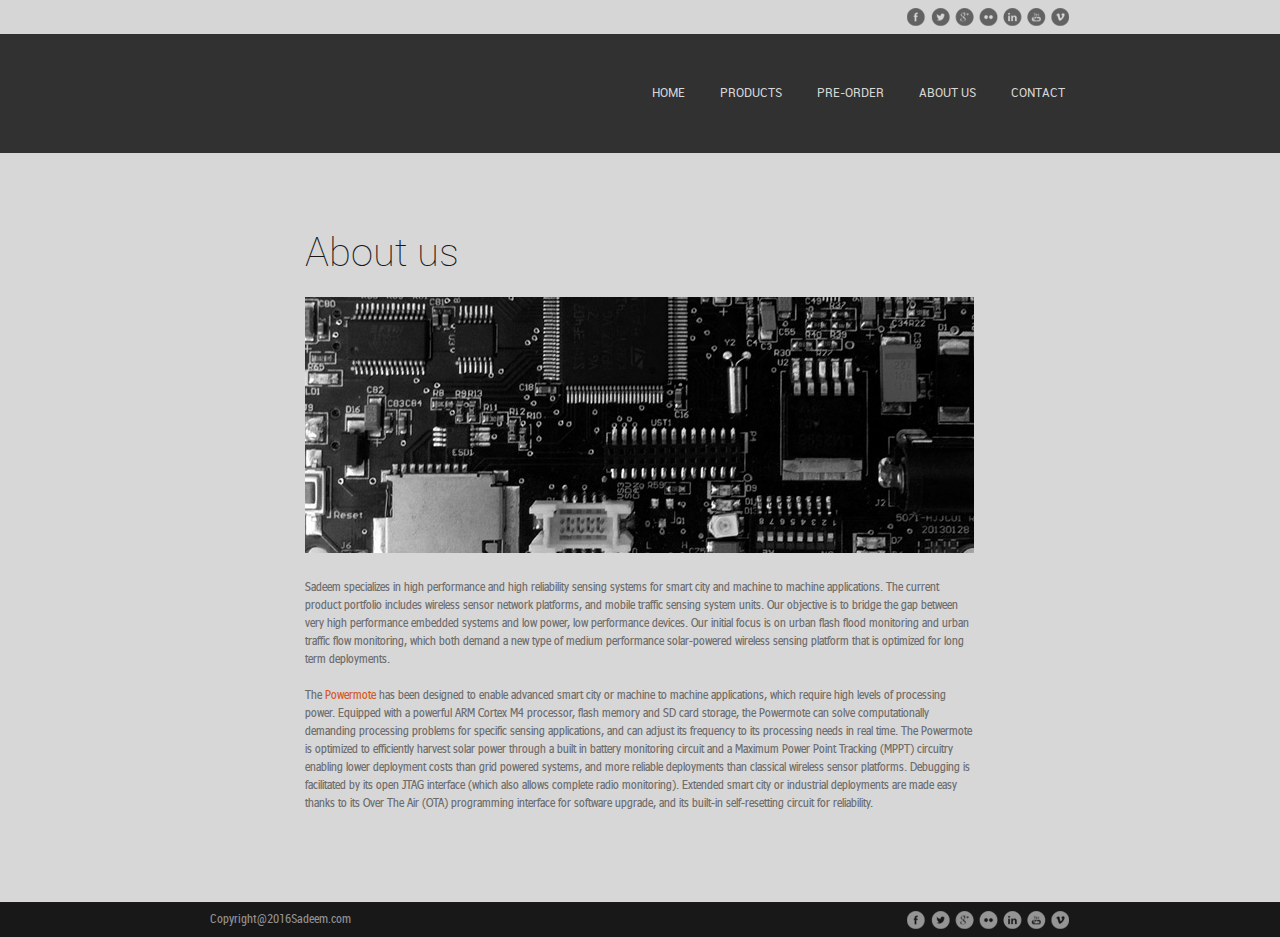
==== about.html @ ff072390 "first" ====
<!DOCTYPE html>
<html lang="en">
<head>
	<meta charset="UTF-8" />
	
	<title>Sadeem</title>

	<meta http-equiv="X-UA-Compatible" content="IE=edge">
	<meta name="viewport" content="width=device-width, initial-scale=1, maximum-scale=1, user-scalable=no">
	
	<link rel="shortcut icon" type="image/x-icon" href="css/images/favicon.ico" />

	<link rel="stylesheet" href="css/fonts.css" />
	<link rel="stylesheet" href="css/jquery.fullscreener.css" />
	<link rel="stylesheet" href="css/style.css" />

	<script type="text/javascript" src="js/jquery-1.11.0.min.js"></script>
	<script type="text/javascript" src="js/jquery.carouFredSel-6.2.0-packed.js"></script>
	<script type="text/javascript" src="js/jquery.fullscreener.min.js"></script>
	<script type="text/javascript" src="js/jquery.touchSwipe.js"></script>
	<script type="text/javascript" src="js/functions.js"></script>
</head>
<body>
<div class="wrapper">
	<div class="bar">
		<div class="shell clearfix">
			<div class="socials">
				<ul>
					<li>
						<a href="https://www.facebook.com/KAUSTOfficial" class="link-facebook" target="_blank">Facebook</a>
					</li>
					
					<li>
						<a href="https://twitter.com/KAUSTinnovation" class="link-twitter" target="_blank">Twitter</a>
					</li>
					
					<li>
						<a href="https://plus.google.com/+kaust" class="link-googleplus" target="_blank">Googleplus</a>
					</li>
					
					<li>
						<a href="https://www.flickr.com/photos/kaust_photos/" class="link-flickr" target="_blank">Flickr</a>
					</li>
					
					<li>
						<a href="https://www.linkedin.com/company/kaust" class="link-linkedin" target="_blank">Linkedin</a>
					</li>
					
					<li>
						<a href="http://www.youtube.com/user/KAUSTInnovation" class="link-youtube" target="_blank">Youtube</a>
					</li>
					
					<li>
						<a href="http://vimeo.com/kaust" class="link-vimeo" target="_blank">Vimeo</a>
					</li>
				</ul>
			</div><!-- /.socials -->
		</div><!-- /.shell -->
	</div><!-- /.bar -->

	<header class="header">
		<div class="shell">
			<a href="home.html" class="logo">Sadeem - Wireless Sensing Systems</a>
			
			<a href="#" class="nav-btn"><span></span><span></span><span></span></a>

			<nav class="nav">
				<ul>
					<li>
						<a href="home.html">HOME</a>
					</li>
					
					<li>
						<a href="products.html">PRODUCTS</a>
					</li>

					<li>
						<a href="order.html">PRE-ORDER</a>
					</li>
					
					<li>
						<a href="about.html">ABOUT US</a>
					</li>
					
					<li>
						<a href="contact.html">CONTACT</a>
					</li>
				</ul>
			</nav><!-- /.nav -->
		</div><!-- /.shell -->
	</header><!-- /.header -->

	<section class="section section-about">
		<div class="shell-secondary">
			<h2 class="section-title">About us</h2><!-- /.section-title -->

			<img src="css/images/about-img.jpg" alt="" class="section-image">

			<div class="section-entry">
				<p>Sadeem specializes in high performance and high reliability sensing systems for smart city and machine to machine applications. The current product portfolio includes wireless sensor network platforms, and mobile traffic sensing system units. Our objective is to bridge the gap between very high performance embedded systems and low power, low performance devices. Our initial focus is on urban flash flood monitoring and urban traffic flow monitoring, which both demand a new type of medium performance solar-powered wireless sensing platform that is optimized for long term deployments. </p>



				<p>The <a href="product-1.html">Powermote</a> has been designed to enable advanced smart city or machine to machine applications, which require high levels of processing power. Equipped with a powerful ARM Cortex M4 processor, flash memory and SD card storage, the Powermote can solve computationally demanding processing problems for specific sensing applications, and can adjust its frequency to its processing needs in real time. The Powermote is optimized to efficiently harvest solar power through a built in battery monitoring circuit and a Maximum Power Point Tracking (MPPT) circuitry enabling lower deployment costs than grid powered systems, and more reliable deployments than classical wireless sensor platforms. Debugging is facilitated by its open JTAG interface (which also allows complete radio monitoring). Extended smart city or industrial deployments are made easy thanks to its Over The Air (OTA) programming interface for software upgrade, and its built-in self-resetting circuit for reliability. </p>

				
			</div><!-- /.section-entry -->
		</div><!-- /.shell-secondary -->
	</section><!-- /.section section-about -->
	<footer class="footer">
		<div class="shell clearfix">
			<p class="copyright">Copyright@2016Sadeem.com</p><!-- /.copyright -->

			<div class="socials socials-secondary">
				<ul>
					<li>
						<a href="https://www.facebook.com/KAUSTOfficial" class="link-facebook" target="_blank">Facebook</a>
					</li>
					
					<li>
						<a href="https://twitter.com/KAUSTinnovation" class="link-twitter" target="_blank">Twitter</a>
					</li>
					
					<li>
						<a href="https://plus.google.com/+kaust" class="link-googleplus" target="_blank">Googleplus</a>
					</li>
					
					<li>
						<a href="https://www.flickr.com/photos/kaust_photos/" class="link-flickr" target="_blank">Flickr</a>
					</li>
					
					<li>
						<a href="https://www.linkedin.com/company/kaust" class="link-linkedin" target="_blank">Linkedin</a>
					</li>
					
					<li>
						<a href="http://www.youtube.com/user/KAUSTInnovation" class="link-youtube" target="_blank">Youtube</a>
					</li>
					
					<li>
						<a href="http://vimeo.com/kaust" class="link-vimeo" target="_blank">Vimeo</a>
					</li>
				</ul>
			</div><!-- /.socials -->
		</div><!-- /.shell -->
	</footer><!-- /.footer -->
</div><!-- /.wrapper -->
</body>
</html>
---- css/fonts.css ----
@font-face {
    font-family: 'RobotoRegular';
    src: url('fonts/Roboto-Regular-webfont.eot');
    src: url('fonts/Roboto-Regular-webfont.eot?#iefix') format('embedded-opentype'),
         url('fonts/Roboto-Regular-webfont.woff') format('woff'),
         url('fonts/Roboto-Regular-webfont.ttf') format('truetype'),
         url('fonts/Roboto-Regular-webfont.svg#RobotoRegular') format('svg');
    font-weight: normal;
    font-style: normal;
}
@font-face {
    font-family: 'RobotoItalic';
    src: url('fonts/Roboto-Italic-webfont.eot');
    src: url('fonts/Roboto-Italic-webfont.eot?#iefix') format('embedded-opentype'),
         url('fonts/Roboto-Italic-webfont.woff') format('woff'),
         url('fonts/Roboto-Italic-webfont.ttf') format('truetype'),
         url('fonts/Roboto-Italic-webfont.svg#RobotoItalic') format('svg');
    font-weight: normal;
    font-style: normal;
}
@font-face {
    font-family: 'RobotoBold';
    src: url('fonts/Roboto-Bold-webfont.eot');
    src: url('fonts/Roboto-Bold-webfont.eot?#iefix') format('embedded-opentype'),
         url('fonts/Roboto-Bold-webfont.woff') format('woff'),
         url('fonts/Roboto-Bold-webfont.ttf') format('truetype'),
         url('fonts/Roboto-Bold-webfont.svg#RobotoBold') format('svg');
    font-weight: normal;
    font-style: normal;
}
@font-face {
    font-family: 'RobotoBoldItalic';
    src: url('fonts/Roboto-BoldItalic-webfont.eot');
    src: url('fonts/Roboto-BoldItalic-webfont.eot?#iefix') format('embedded-opentype'),
         url('fonts/Roboto-BoldItalic-webfont.woff') format('woff'),
         url('fonts/Roboto-BoldItalic-webfont.ttf') format('truetype'),
         url('fonts/Roboto-BoldItalic-webfont.svg#RobotoBoldItalic') format('svg');
    font-weight: normal;
    font-style: normal;
}
@font-face {
    font-family: 'RobotoCondensed';
    src: url('fonts/Roboto-Condensed-webfont.eot');
    src: url('fonts/Roboto-Condensed-webfont.eot?#iefix') format('embedded-opentype'),
         url('fonts/Roboto-Condensed-webfont.woff') format('woff'),
         url('fonts/Roboto-Condensed-webfont.ttf') format('truetype'),
         url('fonts/Roboto-Condensed-webfont.svg#RobotoCondensed') format('svg');
    font-weight: normal;
    font-style: normal;
}
@font-face {
    font-family: 'RobotoCondensedItalic';
    src: url('fonts/Roboto-CondensedItalic-webfont.eot');
    src: url('fonts/Roboto-CondensedItalic-webfont.eot?#iefix') format('embedded-opentype'),
         url('fonts/Roboto-CondensedItalic-webfont.woff') format('woff'),
         url('fonts/Roboto-CondensedItalic-webfont.ttf') format('truetype'),
         url('fonts/Roboto-CondensedItalic-webfont.svg#RobotoCondensedItalic') format('svg');
    font-weight: normal;
    font-style: normal;
}
@font-face {
    font-family: 'RobotoBoldCondensed';
    src: url('fonts/Roboto-BoldCondensed-webfont.eot');
    src: url('fonts/Roboto-BoldCondensed-webfont.eot?#iefix') format('embedded-opentype'),
         url('fonts/Roboto-BoldCondensed-webfont.woff') format('woff'),
         url('fonts/Roboto-BoldCondensed-webfont.ttf') format('truetype'),
         url('fonts/Roboto-BoldCondensed-webfont.svg#RobotoBoldCondensed') format('svg');
    font-weight: normal;
    font-style: normal;
}
@font-face {
    font-family: 'RobotoBoldCondensedItalic';
    src: url('fonts/Roboto-BoldCondensedItalic-webfont.eot');
    src: url('fonts/Roboto-BoldCondensedItalic-webfont.eot?#iefix') format('embedded-opentype'),
         url('fonts/Roboto-BoldCondensedItalic-webfont.woff') format('woff'),
         url('fonts/Roboto-BoldCondensedItalic-webfont.ttf') format('truetype'),
         url('fonts/Roboto-BoldCondensedItalic-webfont.svg#RobotoBoldCondensedItalic') format('svg');
    font-weight: normal;
    font-style: normal;
}
@font-face {
    font-family: 'RobotoThin';
    src: url('fonts/Roboto-Thin-webfont.eot');
    src: url('fonts/Roboto-Thin-webfont.eot?#iefix') format('embedded-opentype'),
         url('fonts/Roboto-Thin-webfont.woff') format('woff'),
         url('fonts/Roboto-Thin-webfont.ttf') format('truetype'),
         url('fonts/Roboto-Thin-webfont.svg#RobotoThin') format('svg');
    font-weight: normal;
    font-style: normal;
}
@font-face {
    font-family: 'RobotoThinItalic';
    src: url('fonts/Roboto-ThinItalic-webfont.eot');
    src: url('fonts/Roboto-ThinItalic-webfont.eot?#iefix') format('embedded-opentype'),
         url('fonts/Roboto-ThinItalic-webfont.woff') format('woff'),
         url('fonts/Roboto-ThinItalic-webfont.ttf') format('truetype'),
         url('fonts/Roboto-ThinItalic-webfont.svg#RobotoThinItalic') format('svg');
    font-weight: normal;
    font-style: normal;
}
@font-face {
    font-family: 'RobotoLight';
    src: url('fonts/Roboto-Light-webfont.eot');
    src: url('fonts/Roboto-Light-webfont.eot?#iefix') format('embedded-opentype'),
         url('fonts/Roboto-Light-webfont.woff') format('woff'),
         url('fonts/Roboto-Light-webfont.ttf') format('truetype'),
         url('fonts/Roboto-Light-webfont.svg#RobotoLight') format('svg');
    font-weight: normal;
    font-style: normal;
}
@font-face {
    font-family: 'RobotoLightItalic';
    src: url('fonts/Roboto-LightItalic-webfont.eot');
    src: url('fonts/Roboto-LightItalic-webfont.eot?#iefix') format('embedded-opentype'),
         url('fonts/Roboto-LightItalic-webfont.woff') format('woff'),
         url('fonts/Roboto-LightItalic-webfont.ttf') format('truetype'),
         url('fonts/Roboto-LightItalic-webfont.svg#RobotoLightItalic') format('svg');
    font-weight: normal;
    font-style: normal;
}
@font-face {
    font-family: 'RobotoMedium';
    src: url('fonts/Roboto-Medium-webfont.eot');
    src: url('fonts/Roboto-Medium-webfont.eot?#iefix') format('embedded-opentype'),
         url('fonts/Roboto-Medium-webfont.woff') format('woff'),
         url('fonts/Roboto-Medium-webfont.ttf') format('truetype'),
         url('fonts/Roboto-Medium-webfont.svg#RobotoMedium') format('svg');
    font-weight: normal;
    font-style: normal;
}
@font-face {
    font-family: 'RobotoMediumItalic';
    src: url('fonts/Roboto-MediumItalic-webfont.eot');
    src: url('fonts/Roboto-MediumItalic-webfont.eot?#iefix') format('embedded-opentype'),
         url('fonts/Roboto-MediumItalic-webfont.woff') format('woff'),
         url('fonts/Roboto-MediumItalic-webfont.ttf') format('truetype'),
         url('fonts/Roboto-MediumItalic-webfont.svg#RobotoMediumItalic') format('svg');
    font-weight: normal;
    font-style: normal;
}
@font-face {
    font-family: 'RobotoBlack';
    src: url('fonts/Roboto-Black-webfont.eot');
    src: url('fonts/Roboto-Black-webfont.eot?#iefix') format('embedded-opentype'),
         url('fonts/Roboto-Black-webfont.woff') format('woff'),
         url('fonts/Roboto-Black-webfont.ttf') format('truetype'),
         url('fonts/Roboto-Black-webfont.svg#RobotoBlack') format('svg');
    font-weight: normal;
    font-style: normal;
}
@font-face {
    font-family: 'RobotoBlackItalic';
    src: url('fonts/Roboto-BlackItalic-webfont.eot');
    src: url('fonts/Roboto-BlackItalic-webfont.eot?#iefix') format('embedded-opentype'),
         url('fonts/Roboto-BlackItalic-webfont.woff') format('woff'),
         url('fonts/Roboto-BlackItalic-webfont.ttf') format('truetype'),
         url('fonts/Roboto-BlackItalic-webfont.svg#RobotoBlackItalic') format('svg');
    font-weight: normal;
    font-style: normal;
}
@font-face {
    font-family: 'ninaregular';
    src: url('fonts/nina-webfont.eot');
    src: url('fonts/nina-webfont.eot?#iefix') format('embedded-opentype'),
         url('fonts/nina-webfont.woff2') format('woff2'),
         url('fonts/nina-webfont.woff') format('woff'),
         url('fonts/nina-webfont.ttf') format('truetype'),
         url('fonts/nina-webfont.svg#ninaregular') format('svg');
    font-weight: normal;
    font-style: normal;
}
---- css/style.css ----
/* ================================================================ *\
    #Fonts
\* ================================================================ */

/*
font-family: 'RobotoRegular';
font-family: 'RobotoItalic';
font-family: 'RobotoBold';
font-family: 'RobotoBoldItalic';
font-family: 'RobotoCondensed';
font-family: 'RobotoCondensedItalic';
font-family: 'RobotoBoldCondensed';
font-family: 'RobotoBoldCondensedItalic';
font-family: 'RobotoThin';
font-family: 'RobotoThinItalic';
font-family: 'RobotoLight';
font-family: 'RobotoLightItalic';
font-family: 'RobotoMedium';
font-family: 'RobotoMediumItalic';
font-family: 'RobotoBlack';
font-family: 'RobotoBlackItalic';
font-family: 'ninaregular';
*/

/* ================================================================ *\
    #Reset
\* ================================================================ */

* { padding: 0; margin: 0; outline: 0; -webkit-box-sizing: border-box; -moz-box-sizing: border-box; box-sizing: border-box; }

/* ================================================================ *\
    #Base
\* ================================================================ */

article,
aside,
figcaption,
figure,
footer,
header,
main,
nav,
section { display: block; }

html,
body { height: 100%; }

html { overflow-y: scroll; -webkit-text-size-adjust: 100%; -ms-text-size-adjust: 100%; }
body { min-width: 880px; background: #181818; font-family: 'ninaregular'; font-size: 12px; line-height: 18px; color: #6d6d6d; -webkit-font-smoothing:antialiased; }

a { text-decoration: none; color:#d5591d; }
a:hover { text-decoration: none; color:#f47505; }

img { border: 0; vertical-align: middle; }
strong { font-weight: bold; }
small { font-size: 80%; }

button,
input,
select,
textarea { font-family: inherit; font-size: inherit; color: inherit; -webkit-font-smoothing:antialiased; }

.select,
input[type="submit"] { -webkit-appearance: none; }

button,
input[type="button"],
input[type="reset"],
input[type="submit"] { cursor: pointer; }

button::-moz-focus-inner,
input::-moz-focus-inner { padding: 0; border: 0; }

button { overflow: visible; }
textarea { overflow: auto; resize: none; }

table { border-collapse: collapse; border-spacing: 0; }
th,
td { padding: 0; }

/* ================================================================ *\
    #Helpers
\* ================================================================ */

.alignleft { float: left; }
.alignright { float: right; }
.hidden { display: none; visibility: hidden; }

a,
.btn,
a img  { transition: color 700ms, background-color 700ms, opacity 700ms; -webkit-transition: color 700ms, background-color 700ms, opacity 700ms; }

a:hover, 
.btn:hover,
a:hover img { transition: color 200ms, background-color 200ms, opacity 200ms; -webkit-transition: color 200ms, background-color 200ms, opacity 200ms; }

h1,
h2,
h3,
h4,
h5,
h6,
strong { font-weight: normal; }

.clearfix { *zoom: 1; }

.list-steps:after,
.form-row:after,
.form-row-primary:after,
.product-actions:after,
.products:after,
.header .shell:after,
.clearfix:after { width: 100%; content: ''; font-size: 0; line-height: 0; text-indent: -4000px; clear: both; display: block; }

.uppercased { text-transform: uppercase; }
.underlined { text-decoration: underline; }
.centered { display: block; margin: auto; }

/* ================================================================ *\
    #Containers
\* ================================================================ */
.wrapper { }
.container { }
.shell { width: 880px; margin: auto; }
.shell-secondary { width: 670px; margin: auto; }

/* ================================================================ *\
    #Buttons
\* ================================================================ */
.btn { display: inline-block; vertical-align: middle; font-size:14px; line-height:20px; color:#2c2c2d; font-family: 'RobotoCondensed'; text-align: center; padding: 5px 16px; background-color: #d5591d; border: 0; position: relative; border-radius: 0; }
.btn:hover { background-color: #f47505; color: #2c2c2d; }

.btn-ico .ico { display: block; position: absolute; top: 0; left: -25px; background-color: #313132; width: 25px; height: 30px; background-position: center center; }

/* ================================================================ *\
    #icons
\* ================================================================ */
.ico { display: inline-block; vertical-align: middle; }

.arrow-right-yellow { background: url(images/arrow-right-yellow.png) no-repeat 0 0; width: 12px; height: 13px; }

/* bar */
.bar { background-color: #d6d6d7; height: 34px; padding: 8px 0; }

/* socials */
.socials { float: right; width: 172px; margin-right: 6px; }
.socials ul { list-style-type: none; }
.socials ul li { float: left; width: 19px; height: 18px; margin-left: 5px; }
.socials ul li a { display: block; width: 19px; height: 18px; background: url(images/socials.png) no-repeat 0 0; font-size: 0; line-height: 0; text-indent: -4000px;
    -webkit-transition: 200ms; 
         -o-transition: 200ms; 
            transition: 200ms; }
.socials ul li a:hover { 
    -webkit-transform: scale(0.9); 
        -ms-transform: scale(0.9); 
         -o-transform: scale(0.9); 
            transform: scale(0.9); }
.socials ul li a.link-twitter { background-position: -24px 0; }
.socials ul li a.link-googleplus { background-position: -49px 0; }
.socials ul li a.link-flickr { background-position: -74px 0; }
.socials ul li a.link-linkedin { background-position: -99px 0; }
.socials ul li a.link-youtube { background-position: -124px 0; }
.socials ul li a.link-vimeo { background-position: -149px 0; }

.socials-secondary ul li a { background: url(images/footer-socials.png) no-repeat 0 0; }

/* header */
.header { background-color: #313132; height: 119px; padding: 23px 0; position: relative; z-index: 10; }

.logo { float: left; background: url(images/logo6.png) no-repeat 0 0; width: 236px; height: 73px; font-size: 0; line-height: 0; text-indent: -4000px; }

/* nav */
.nav { float: right; padding-top: 21px; }
.nav.visible { display: block!important; }
.nav ul { list-style-type: none; }
.nav ul li { float: left; font-size: 12px; line-height: 22px; font-family: 'RobotoRegular'; margin-left: 5px; }
.nav ul li a { display: block; color: #d6d6d7; padding: 5px 15px; height: 30px; }
.nav ul li.current a,
.nav ul li a:hover { background-color: #d5591d; color: #313132; }

/* slider */
.slider { position: relative; height: 450px; overflow: hidden; z-index: 9; }
.slider-clip { }
.slides { list-style-type: none; }
.slide { float: left; width: auto; height: auto; position: relative; }
.slide-image { height: 450px; }
.slide-image img {  }
.slide-content { display: block; position: absolute; bottom: 0; left: 50%; margin-left: -332.5px; background-color: #d5591d; width: 665px; padding: 20px 10px 15px 10px; text-align: center; height: 75px; }
.slide-content h2 { font-size: 30px; line-height: 40px; font-family: 'RobotoThinItalic'; color: #fff; }

.slider-actions { }
.slider-actions a { display: block; position: absolute; top: 50%; width: 35px; height: 35px; margin-top: -12px; font-size: 0; line-height: 0; text-indent: -4000px; }
.slider-actions a.slider-prev { background: url(images/ico-prev-hover.png) no-repeat 0 0; left: 25px; }
.slider-actions a.slider-next { background: url(images/ico-next-hover.png) no-repeat 0 0; right: 25px; }

.slider-paging { display: block; position: absolute; bottom: 90px; left: 0; width: 100%; font-size: 0; line-height: 0; text-align: center; }
.slider-paging a { display: inline-block; width: 9px; height: 9px; margin: 0 5px; background-color: #d5591d; border-radius: 50%; }
.slider-paging a.selected,
.slider-paging a:hover { background-color: #fff; }

/* section */
.section { background-color: #d7d7d8; padding: 80px 0 90px 0; }
.section-title { font-size: 40px; line-height: 44px; color: #181818; padding-bottom: 5px; font-family: 'RobotoThin'; }
.section-entry {  }
.section-entry p { padding-bottom: 18px; }
.section-entry p:last-child { padding-bottom: 0; }
.section-image { padding: 15px 0 25px 0; }

.section-secondary { background-color: #313132; color: #919191; }
.section-secondary .section-title { color: #fff; }

/* products */
.products { list-style-type: none; padding: 25px 45px 0 45px; }
.product { float: left; width: 215px; margin-left: 145px; }
.product:first-child { margin-left: 0; }
.product-image { padding-bottom: 25px; }
.product-content { font-family: 'RobotoCondensed'; padding: 0 15px 5px 15px; }
.product-head { padding-bottom: 20px; }
.product-head h3 { font-size: 15px; line-height: 18px; }
.product-head h3 a { color: #d5591d; }
.product-head h3 a:hover { color: #f47505; }
.product-head h4 { font-size: 12px; line-height: 18px; color: #919191; }
.product-head h4 a { color: #919191; }
.product-body { color: #919191; }
.product-price { padding-top: 25px; font-size: 15px; line-height: 18px; color: #fff; }
.product-actions { padding: 0 15px 0; }
.product-actions .btn { float: left; }
.product-actions .link-more { float: left; line-height: 30px; color: #919191; margin-left: 35px; }
.product-actions .link-more:hover { color: #d5591d; }

/* section-contact */
.section-contact { padding: 65px 0 60px 0; }
.section-contact .section-title { padding-bottom: 35px; }

/* form */
.form { }
.form-body {  }

.form-col { float: left; }
.form-colsize-1 { width: 245px; }
.form-colsize-2 { width: 405px; }
.form-colsize-3 { width: 145px; }
.form-colsize-4 { width: 90px; }

.form-row-primary { padding-top: 10px; }
.form-row-primary:first-child { padding-top: 0; }
.form-row { padding-top: 10px; }
.form-row:first-child { padding-top: 0; }
.field { display: block; background-color: #181818; font-size: 14px; line-height: 20px; padding: 10px; width: 100%; border: 0; border-radius: 0; }
.field-secondary { background-color: #f4f4f4; }
.textarea { height: 140px; }
.form-actions { padding-top: 10px; font-size: 0; line-height: 0; text-align: right; }

.select-wrap { background: #f4f4f4 url(images/select-arrow.png) no-repeat right 0; overflow: hidden; }
.select { border: 0; width: 125%; background: 0!important; height: 20px; }

.form .field::-webkit-input-placeholder { /* WebKit browsers */ color: #6d6d6d; }
.form .field:-moz-placeholder { /* Mozilla Firefox 4 to 18 */ color: #6d6d6d; opacity: 1; }
.form .field::-moz-placeholder { /* Mozilla Firefox 19+ */ color: #6d6d6d; opacity: 1; }
.form .field:-ms-input-placeholder { /* Internet Explorer 10+ */ color: #6d6d6d; }

.form-order .form-head { padding-bottom: 35px; }
.form-order .form-inner { width: 500px; }
.form-order .form-col { margin-left: 10px; }
.form-order .form-col:first-child { margin-left: 0; }
.form-order .form-row { padding-top: 0; }

.form-contact .form-col { float: right; }
.form-contact .form-col:first-child { float: left; }

/* section-order */
.section-order { padding-bottom: 80px; }
.section-order .section-title { padding-bottom: 20px; }

/* list-steps */
.list-steps { list-style-type: none; }
.list-steps li { float: left; font-size: 16px; line-height: 20px; color: #919191; padding-left: 20px; }
.list-steps li:first-child { padding-left: 10px; }
.list-steps li span { display: inline-block; background-color: #f4f4f4; border-radius: 50%; text-align: center; width: 20px; height: 20px; font-size: 11px; line-height: 20px; color: #808080; font-family: 'RobotoBold'; position: relative; top: -2px; margin-right: 3px; }
.list-steps li.current { color: #181818; }
.list-steps li.current span { background-color: #313132; color: #d7d7d8; }

/* section-product */
.section-product { padding: 0; }
.section-product .section-image { padding: 65px 0 55px 0; }
.section-product .section-content { background-color: #313132; padding: 75px 0 55px 0; }
.section-product .product-content { padding: 0; }
.section-product .product-head { float: left; width: 240px; margin-right: 5px; }
.section-product .product-head h3 { font-size: 40px; line-height: 44px; font-family: 'RobotoLight'; color: #fff; }
.section-product .product-head h4 { font-size: 14px; line-height: 16px; color: #a3a3a3; }
.section-product .product-body { overflow: hidden; font-family: 'ninaregular'; }
.section-product .product-actions { padding: 15px 0 0 0; }
.section-product .product-price { float: left; padding-right: 10px; padding-top: 5px; font-size: 25px; line-height: 25px; }
.section-product .product-btn { float: left; }

/* footer */
.footer { background-color: #181818; border-top: 1px solid #201717; padding: 8px 0; }

.copyright { float: left; font-size: 12px; line-height: 18px; color: #919191; font-family: 'RobotoCondensed'; padding-left: 10px; }

@media only screen and (max-width: 879px) {
    body { min-width: 768px; }
    .shell { width: 768px; padding: 0 10px; }

    .header { height: 102px; padding: 15px 0; }

    .section { padding: 30px 0; }
    .section-title { font-size: 30px; line-height: 34px; }
    .section-image { display: block; width: 100%; height: auto; padding: 5px 0 10px 0; }
    .section-entry p { padding-bottom: 5px; }
    
    .section-product { padding-bottom: 0; }
    .section-product .section-image { padding: 10px 0 30px 0; }
    .section-product .section-image img { display: block; width: 100%; height: auto; }
    .section-product .section-content { padding: 30px 0; }

    .slider { height: 350px; }
    .slide-image { height: 350px; }

    .form-order .form-inner { margin: auto; }
}

@media only screen and (max-width: 767px) {
    body { min-width: 480px; }
    .shell { width: 480px; }
    .shell-secondary { width: 480px; padding: 0 10px; }

    .btn { font-size: 13px; line-height: 18px; }
    .btn-ico .ico { height: 28px; }

    .header { height: auto; }

    .logo { width: 157px; height: 48px; 
        -webkit-background-size: 157px 48px;
                 background-size: 157px 48px; }

    .slider { height: 350px; }
    .slide-image { height: 350px; }
    .slide-content { width: 480px; margin-left: -240px; padding: 10px; height: 55px; }
    .slide-content h2 { font-size: 20px; line-height: 35px; }
    .slider-paging { bottom: 65px; }
    .slider-actions a { margin-top: -35px; }

    .socials { margin-right: 0; }

    .section { padding: 15px 0; }
    .section-title { font-size: 25px; line-height: 29px; }
    .section-image { padding: 0 0 5px 0; }

    .section-product { padding-bottom: 0; }
    .section-product .section-image { padding: 5px 0 15px 0; }
    .section-product .section-content { padding: 15px 0; }
    .section-product .product-head { width: 200px; }
    .section-product .product-head h3 { font-size: 30px; line-height: 34px; }
    .section-product .product-head h4 { font-size: 13px; line-height: 15px; }
    .section-product .product-price { font-size: 20px; padding-top: 3px; }

    .section-order .section-title { padding-bottom: 10px; }
    
    .list-steps { font-size: 0; line-height: 0; text-align: center; }
    .list-steps li { float: none; display: inline-block; font-size: 14px; line-height: 15px; padding-left: 0; margin: 0 20px; padding-bottom: 5px; }
    .list-steps li:first-child { padding-left: 0; }
    .list-steps li span { width: 15px; height: 15px; font-size: 11px; line-height: 17px; top: 0px; margin-right: 3px; }

    .form-order .form-inner { width: 460px; }
    .form-order .form-head { padding-bottom: 20px; }
    .form-colsize-1 { width: 225px; }
    .form-colsize-2 { width: 225px; }
    .form-colsize-3 { width: 140px; }
    .form-colsize-4 { width: 75px; }

    .section-contact .section-title { padding-bottom: 15px; }

    .nav-btn { height: 34px; width: 38px; border: 1px solid #d6d6d7; background: #313132; display:block; position: absolute; top: 50%; margin-top: -16px; right: 15px; border-radius: 5px; padding: 9px 6px 0 6px; }
    .nav-btn:hover span { background: #d5591d; }
    .nav-btn span { height: 3px; display:block; background: #d6d6d7; margin-bottom: 3px; }
    .nav-btn.active { background: #d6d6d7; }
    .nav-btn.active span { background-color: #d5591d; }
    
    .nav { position: absolute; top: 78px; left: 0; right: 0; background: #313132; text-align:left; display:none; border-bottom: 1px solid #d6d6d7; padding-top: 0; }
    .nav ul li { float: none; display: block; border-top: 1px solid #d6d6d7; padding: 0; margin: auto; }
    .nav ul li a { height: auto; padding: 5px 10px; }

    .products { padding-left: 10px; padding-right: 10px; }
    .product { width: 49%; margin-left: 2%; }
    .product-head { padding-bottom: 10px; }
    .product-price { padding-top: 10px; }
    .product-image { padding-bottom: 10px; }
    .product-image img { display: block; width: 100%; height: auto; }
    .product-content,
    .product-actions { padding-left: 5px; padding-right: 5px; }

    .copyright { padding-left: 0; }
}

@media only screen and (max-width: 479px) {
    body { min-width: 0; }
    .shell { width: auto; }
    .shell-secondary { width: auto; }
    
    .header { padding: 10px 0; }

    .nav { top: 68px; }

    .slider { height: 250px; }
    .slide-image { height: 250px; }
    .slide-content { width: 100%; margin-left: 0; left: 0; padding: 10px; height: 55px; }
    .slide-content h2 { font-size: 20px; line-height: 35px; }
    .slider-paging { bottom: 65px; }
    .slider-actions a { width: 25px; height: 25px; margin-top: -35px; }
    .slider-actions a.slider-next { right: 10px;
        -webkit-background-size: 100% 100%;
                background-size: 100% 100%; }
    .slider-actions a.slider-prev { left: 10px;
        -webkit-background-size: 100% 100%;
                background-size: 100% 100%; }

    .list-steps { text-align: left; }
    .list-steps li { display: block; font-size: 13px; padding-left: 0; margin: 0; padding-bottom: 5px; }

    .form-order .form-inner { width: auto; }
    .form-order .form-head { padding-bottom: 20px; }
    .form-colsize-1 { width: auto; }
    .form-colsize-2 { width: auto; }
    .form-colsize-3 { width: auto; }
    .form-colsize-4 { width: auto; }

    .form-col { float: none; display: block; width: auto; margin-left: 0; }
    
    .form-order .form-head { padding-bottom: 10px; }
    .form-order .form-col { margin: auto; }
    .form-order .form-colsize-1,
    .form-order .form-colsize-3,
    .form-order .form-colsize-4 { margin-top: 10px; }
    
    .form-contact .form-col { float: none; display: block; }
    .form-contact .form-col:first-child { float: none; display: block; }
    .form-contact .form-colsize-2 { margin-top: 10px; }

    .products { padding-left: 0; padding-right: 0; }
    .product-actions .link-more { float: right; margin-left: 0; margin-right: 5px; }

    .section-product .product-head { float: none; display: block; width: auto; margin-right: 0; }
    .section-product .product-actions .btn { float: right; }

    .socials { float: none; display: block; margin: auto; }

    .copyright { float: none; display: block; text-align: center; padding-bottom: 10px; }
}
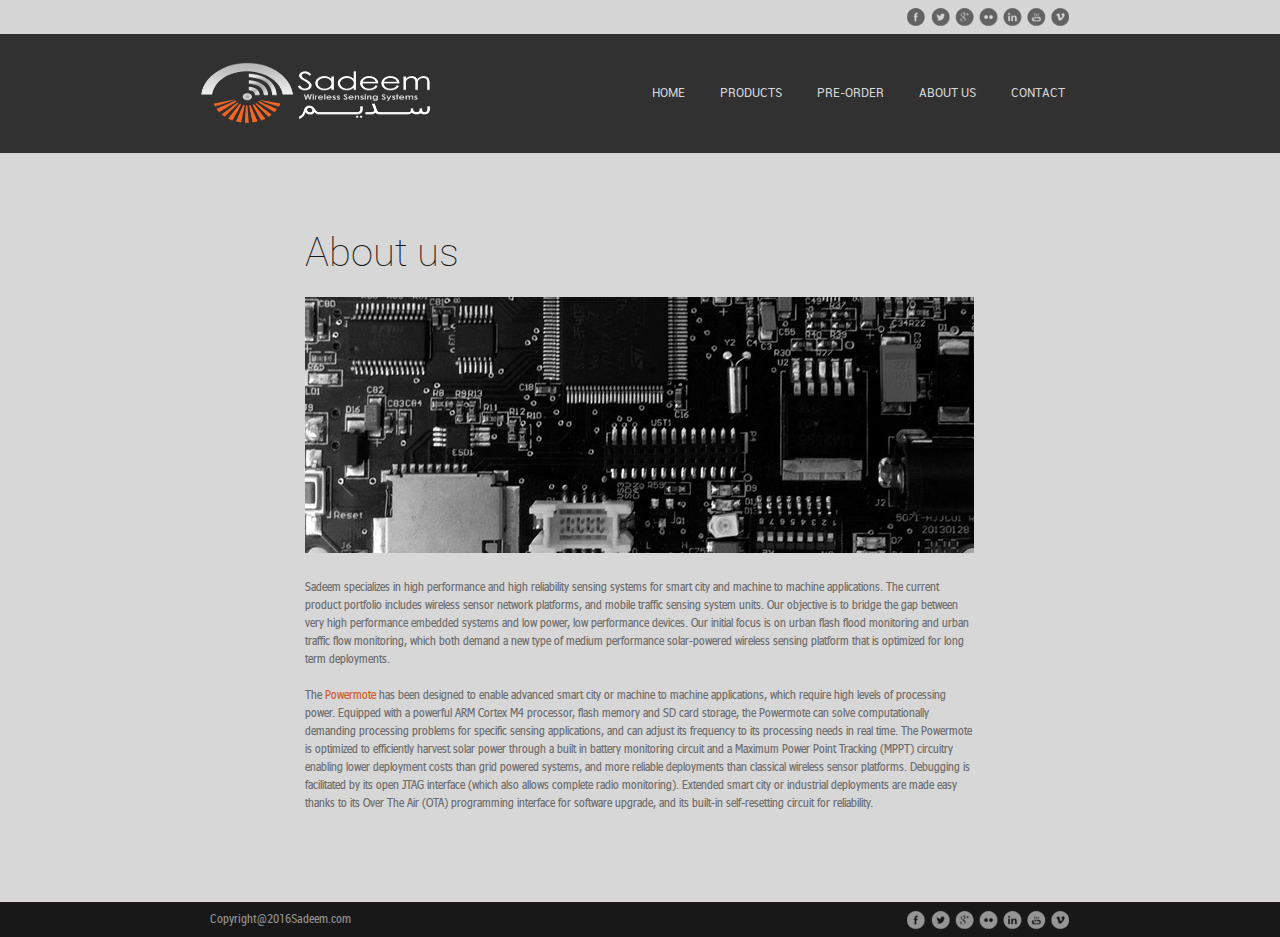
==== commit 8f3b0492: "Fix index page" ====
--- a/about.html
+++ b/about.html
@@ -60,14 +60,14 @@
 
 	<header class="header">
 		<div class="shell">
-			<a href="home.html" class="logo">Sadeem - Wireless Sensing Systems</a>
+			<a href="index.html" class="logo">Sadeem - Wireless Sensing Systems</a>
 			
 			<a href="#" class="nav-btn"><span></span><span></span><span></span></a>
 
 			<nav class="nav">
 				<ul>
 					<li>
-						<a href="home.html">HOME</a>
+						<a href="index.html">HOME</a>
 					</li>
 					
 					<li>
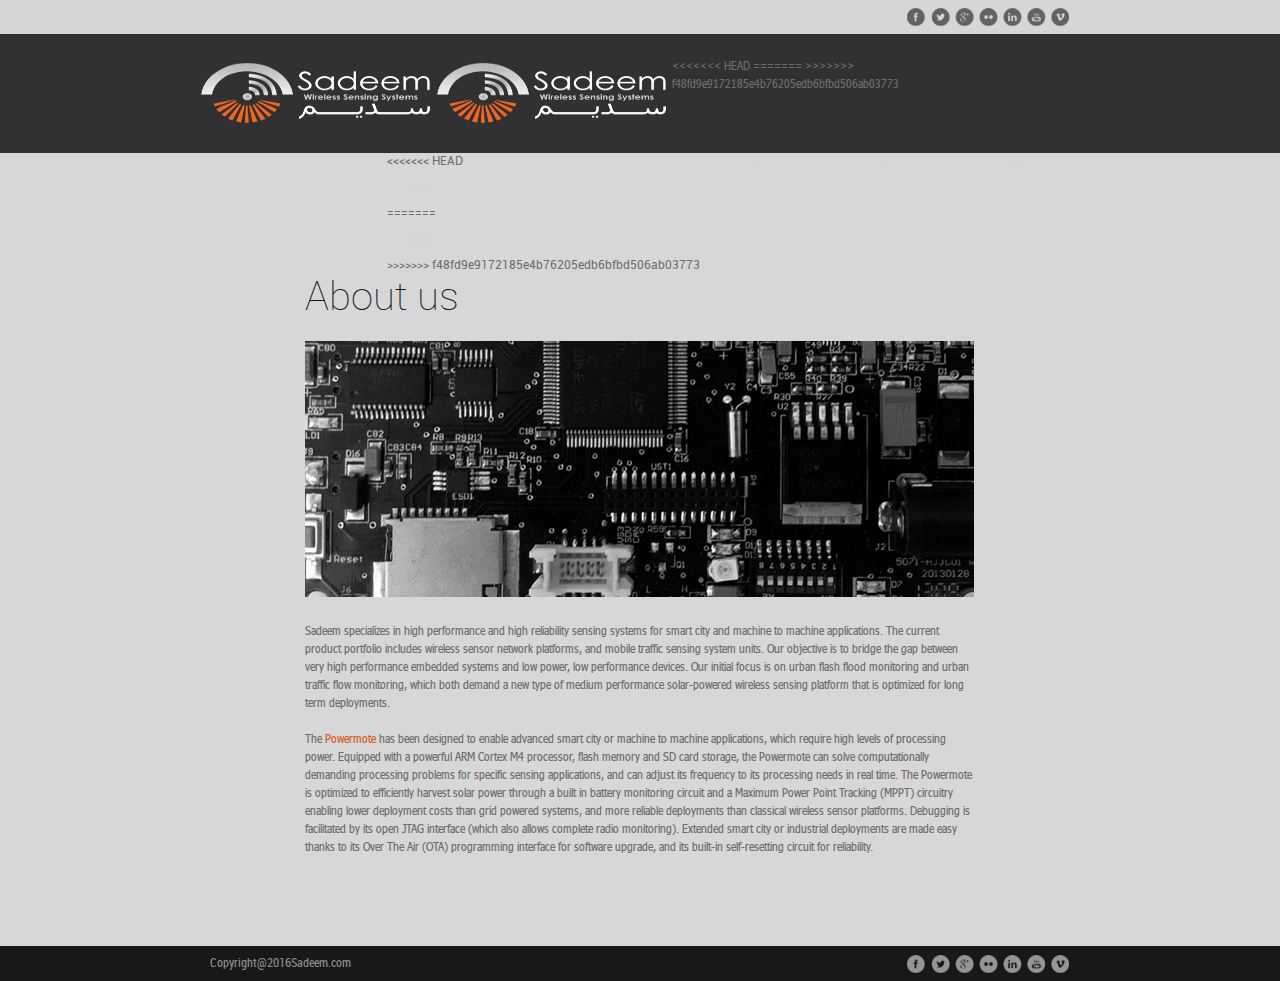
==== commit f0c66f36: "change index" ====
--- a/about.html
+++ b/about.html
@@ -60,14 +60,22 @@
 
 	<header class="header">
 		<div class="shell">
+<<<<<<< HEAD
 			<a href="index.html" class="logo">Sadeem - Wireless Sensing Systems</a>
+=======
+			<a href="home.html" class="logo">Sadeem - Wireless Sensing Systems</a>
+>>>>>>> f48fd9e9172185e4b76205edb6bfbd506ab03773
 			
 			<a href="#" class="nav-btn"><span></span><span></span><span></span></a>
 
 			<nav class="nav">
 				<ul>
 					<li>
+<<<<<<< HEAD
 						<a href="index.html">HOME</a>
+=======
+						<a href="home.html">HOME</a>
+>>>>>>> f48fd9e9172185e4b76205edb6bfbd506ab03773
 					</li>
 					
 					<li>
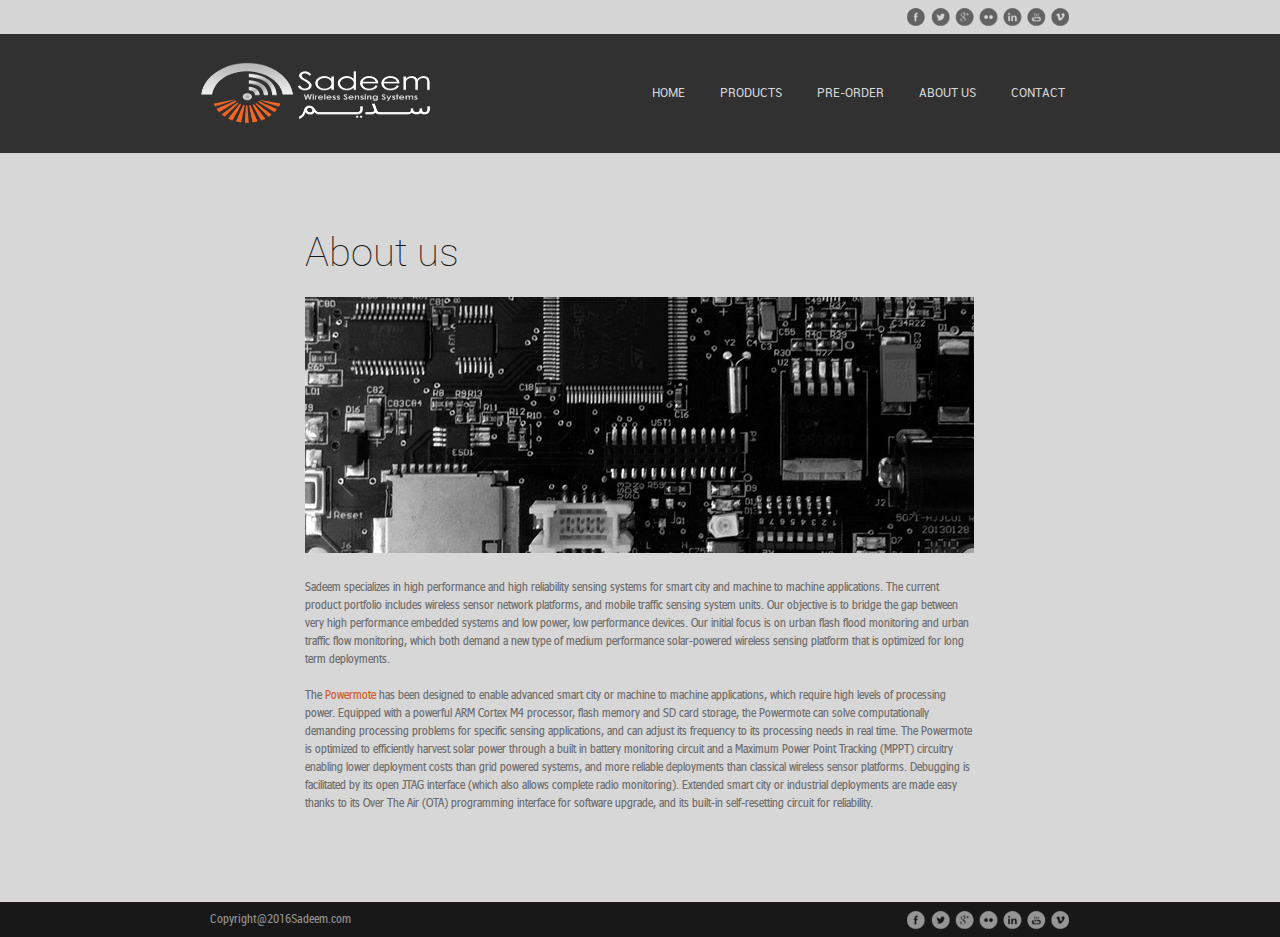
==== commit 8333c7c9: "Fix the old commit error by removing the commit tags" ====
--- a/about.html
+++ b/about.html
@@ -60,22 +60,12 @@
 
 	<header class="header">
 		<div class="shell">
-<<<<<<< HEAD
 			<a href="index.html" class="logo">Sadeem - Wireless Sensing Systems</a>
-=======
-			<a href="home.html" class="logo">Sadeem - Wireless Sensing Systems</a>
->>>>>>> f48fd9e9172185e4b76205edb6bfbd506ab03773
-			
 			<a href="#" class="nav-btn"><span></span><span></span><span></span></a>
-
 			<nav class="nav">
 				<ul>
 					<li>
-<<<<<<< HEAD
 						<a href="index.html">HOME</a>
-=======
-						<a href="home.html">HOME</a>
->>>>>>> f48fd9e9172185e4b76205edb6bfbd506ab03773
 					</li>
 					
 					<li>
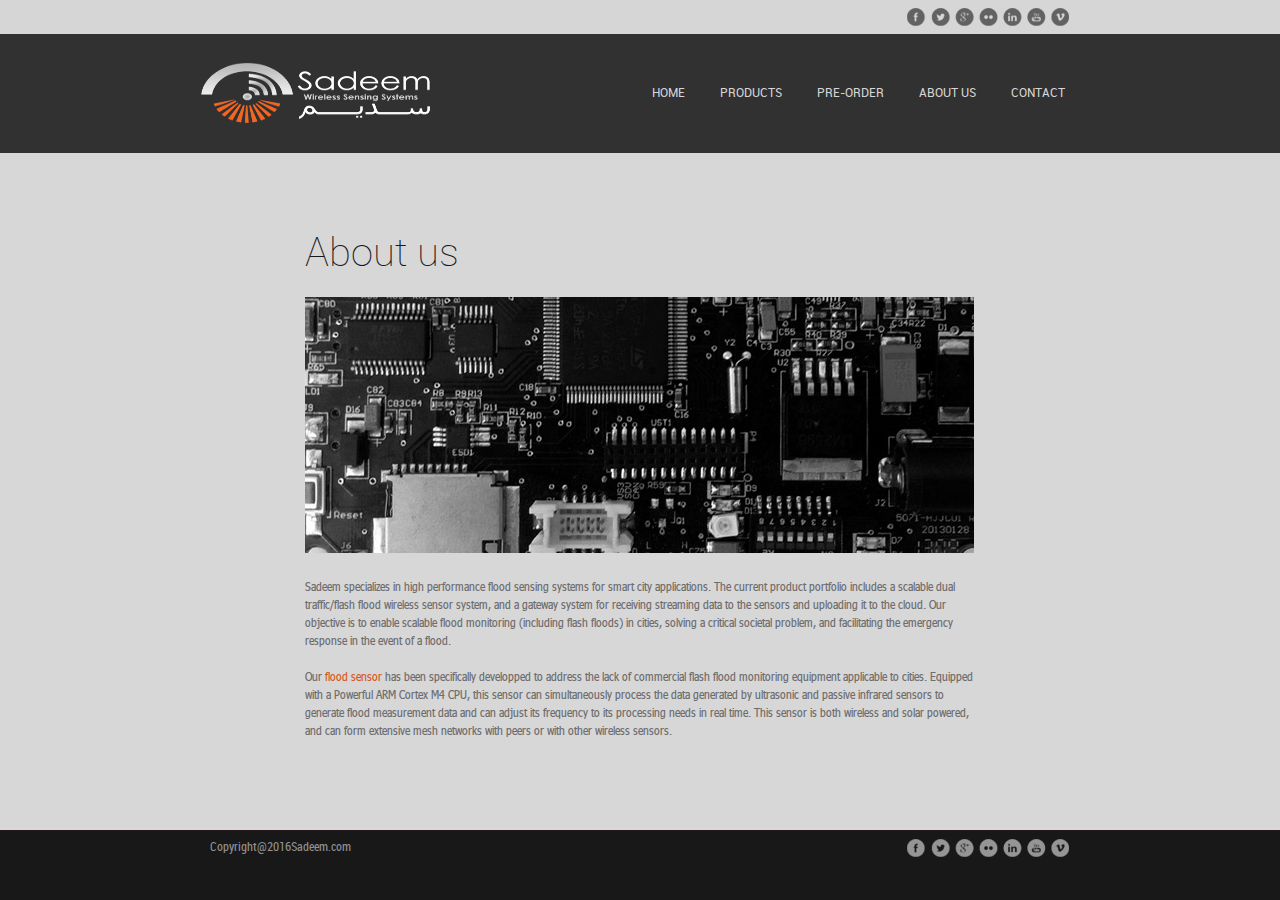
==== commit 3d282b94: "4th Of may" ====
--- a/about.html
+++ b/about.html
@@ -60,12 +60,14 @@
 
 	<header class="header">
 		<div class="shell">
-			<a href="index.html" class="logo">Sadeem - Wireless Sensing Systems</a>
+			<a href="home.html" class="logo">Sadeem - Wireless Sensing Systems</a>
+			
 			<a href="#" class="nav-btn"><span></span><span></span><span></span></a>
+
 			<nav class="nav">
 				<ul>
 					<li>
-						<a href="index.html">HOME</a>
+						<a href="home.html">HOME</a>
 					</li>
 					
 					<li>
@@ -95,11 +97,11 @@
 			<img src="css/images/about-img.jpg" alt="" class="section-image">
 
 			<div class="section-entry">
-				<p>Sadeem specializes in high performance and high reliability sensing systems for smart city and machine to machine applications. The current product portfolio includes wireless sensor network platforms, and mobile traffic sensing system units. Our objective is to bridge the gap between very high performance embedded systems and low power, low performance devices. Our initial focus is on urban flash flood monitoring and urban traffic flow monitoring, which both demand a new type of medium performance solar-powered wireless sensing platform that is optimized for long term deployments. </p>
+				<p>Sadeem specializes in high performance flood sensing systems for smart city applications. The current product portfolio includes a scalable dual traffic/flash flood wireless sensor system, and a gateway system for receiving streaming data to the sensors and uploading it to the cloud. Our objective is to enable scalable flood monitoring (including flash floods) in cities,  solving a critical societal problem, and facilitating the emergency response in the event of a flood. </p>
 
 
 
-				<p>The <a href="product-1.html">Powermote</a> has been designed to enable advanced smart city or machine to machine applications, which require high levels of processing power. Equipped with a powerful ARM Cortex M4 processor, flash memory and SD card storage, the Powermote can solve computationally demanding processing problems for specific sensing applications, and can adjust its frequency to its processing needs in real time. The Powermote is optimized to efficiently harvest solar power through a built in battery monitoring circuit and a Maximum Power Point Tracking (MPPT) circuitry enabling lower deployment costs than grid powered systems, and more reliable deployments than classical wireless sensor platforms. Debugging is facilitated by its open JTAG interface (which also allows complete radio monitoring). Extended smart city or industrial deployments are made easy thanks to its Over The Air (OTA) programming interface for software upgrade, and its built-in self-resetting circuit for reliability. </p>
+				<p>Our <a href="product-1.html">flood sensor</a> has been specifically developped to address the lack of commercial flash flood monitoring equipment applicable to cities. Equipped with a Powerful ARM Cortex M4 CPU, this sensor can simultaneously process the data generated by ultrasonic and passive infrared sensors to generate flood measurement data  and can adjust its frequency to its processing needs in real time. This sensor is both wireless and solar powered, and can form extensive mesh networks with peers or with other wireless sensors.  </p>
 
 				
 			</div><!-- /.section-entry -->
@@ -144,4 +146,4 @@
 	</footer><!-- /.footer -->
 </div><!-- /.wrapper -->
 </body>
-</html>+</html>
